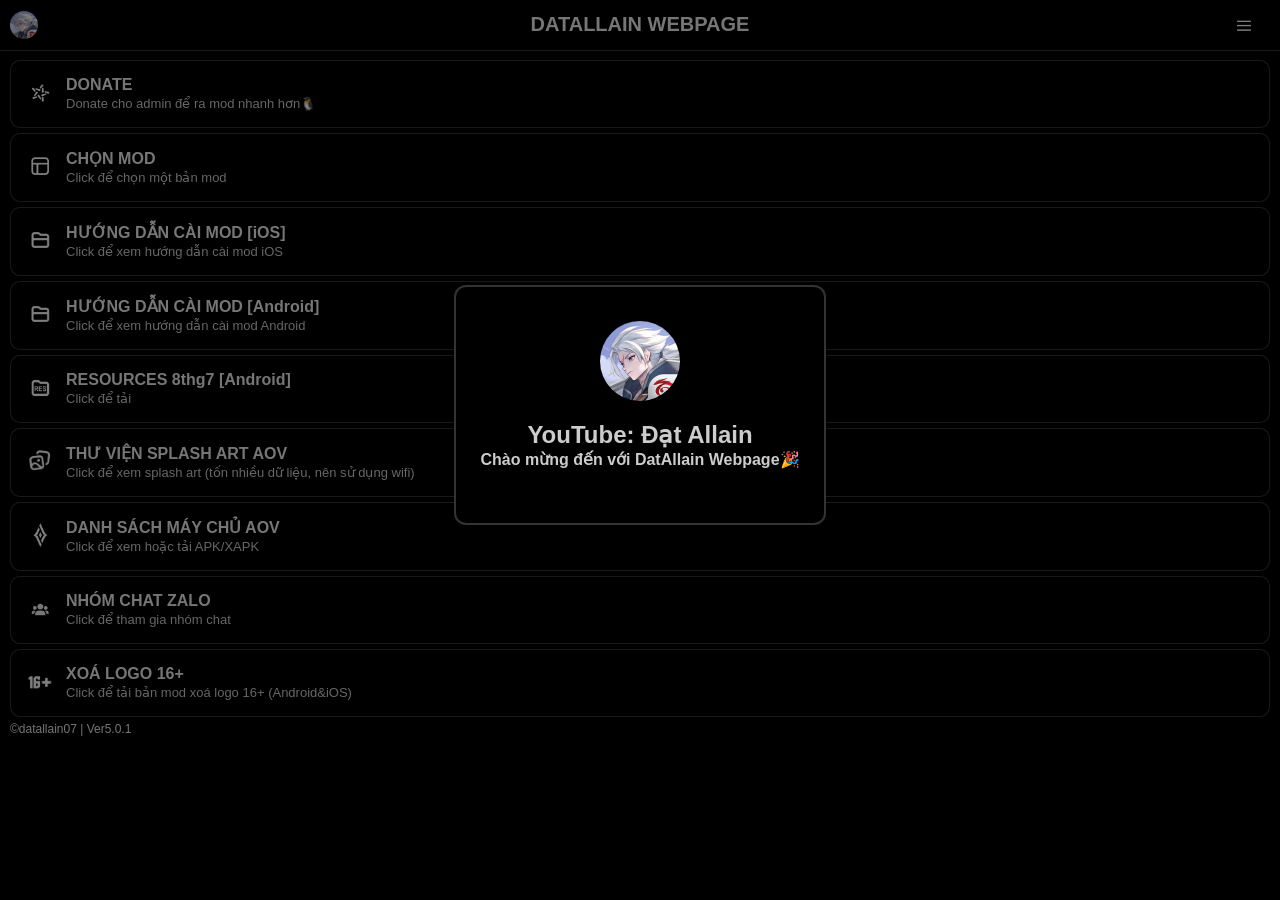
==== index.html @ 5468c98f "update" ====
<!DOCTYPE html>
<html lang="vi">
 <head>
  <meta charset="utf-8"/>
  <meta name="viewport" content="width=device-width, initial-scale=0.9"/>
  <title>Web mod skin Đạt Allain</title>
  <link href="styles.css" rel="stylesheet"/>
  <link href="darkmode.css" rel="stylesheet"/>
  <link href="splashArt.css" rel="stylesheet"/>
  <link href="skinlist.css" rel="stylesheet"/>
  <link href="xapk.css" rel="stylesheet"/>
  <link href="settingsanimation.css" rel="stylesheet"/>
  <link href="components.css" rel="stylesheet"/>
  <link href="img/datallain.png" rel="icon" type="image/png"/>
 </head>
 <body>
  <header>
   <div class="app-header">
    <a href="https://youtube.com/@datallain07"> <img class="icon-img small" src="img/datallain.png"/></a>
    <h1>
     DATALLAIN WEBPAGE
    </h1>
    <img class="icon-img small" id="menu-button" src="icons/menu.png"/>
   </div>
  </header>
  <div class="overlay" id="overlay">
  </div>
  <div class="side-menu" id="side-menu">
   <div class="side-menu-content">
    <h2>TÀI KHOẢN</h2>
    <div class="menusettings-item">
 <div class="text">
  <div id="account-wrapper" class="account-line">
 <img src="img/default.png" class="avatar">
 <div>
  <div id="accountStatus">Hiện chưa đăng nhập</div>
  <div id="memberStatus" class="fade account-note">Chưa có tài khoản? Liên hệ admin để đăng kí</div>
 </div>
</div>

<button id="loginBtn" class="change-music-btn">Đăng nhập</button>
<button id="logoutBtn" class="change-music-btn" style="display:none;">Đăng xuất</button>
 </div>
</div><br>
    <h2>
     CÀI ĐẶT TRANG WEB
    </h2>
    <div class="menusettings-item">
     <div class="text">
      <strong>
       CHUNG
      </strong>
      <br/>
      <div class="toggle-wrap">
       <label class="switch">
        <input id="toggle-animation" type="checkbox"/>
        <span class="slider">
        </span>
       </label>
       <span class="toggle-label">
        Animation
       </span>
      </div>
      <br/>
      <div class="toggle-wrap">
       <label class="switch">
        <input id="darkModeToggle" type="checkbox"/>
        <span class="slider">
        </span>
       </label>
       <span class="toggle-label">
        Dark Mode
       </span>
      </div>
      <br/>
     <div class="toggle-wrap">
       <label class="switch">
        <input checked="" id="toggle-music" type="checkbox"/>
        <span class="slider">
        </span>
       </label>
       <span class="toggle-label">
        Nhạc nền
       </span>
       <br/>
       <button class="change-music-btn" id="changeMusicBtn">
        Đổi nhạc nền
       </button>
      </div>
     </div>
    </div>
    <div class="menusettings-item">
     <div class="text">
      <strong>HIỆU ỨNG RGB</strong>
      <div class="toggle-wrap">
       <input id="rgbGlowRange" type="range" min="0" max="2" step="1" value="2" />
       <div class="range-labels">
        <span>Tắt</span>
        <span>Chỉ viền</span>
        <span>Max</span>
       </div><br>
       <div class="range-tip">Bật DarkMode để có trải nghiệm tốt hơn</div>
      </div>
     </div>
    </div>
     <div class="menusettings-item">
     <div class="text">
      <strong>
       CHỌN MOD
      </strong>
      <br/>
      <div class="toggle-wrap">
       <label class="switch">
        <input id="reduceQualityToggle" type="checkbox"/>
        <span class="slider">
        </span>
       </label>
       <span class="toggle-label">
        Giảm chất lượng hình ảnh
       </span>
      </div>
      <br/>
      <div class="toggle-wrap">
       <label class="switch">
        <input checked="" id="toggle-video-preview" type="checkbox"/>
        <span class="slider">
        </span>
       </label>
       <span class="toggle-label">
        Splash Animate
       </span>
      </div>
     </div>
    </div>
    <div class="menusettings-item">
     <div class="text">
      <strong>
       THƯ VIỆN SPLASH ART
      </strong>
      <br/>
      <div class="toggle-wrap">
       <label class="switch">
        <input id="toggle-show-id" type="checkbox"/>
        <span class="slider">
        </span>
       </label>
       <span class="toggle-label">
        Thông tin tướng/skin
       </span>
      </div>
      <br/>
      <div class="toggle-wrap">
       <label class="switch">
        <input id="toggle-show-label" type="checkbox"/>
        <span class="slider">
        </span>
       </label>
       <span class="toggle-label">
        Label Skin
       </span>
      </div>
     </div>
    </div>
    <br/>
    <h2>
     KHÁC
    </h2>
    <div class="menusettings-item">
     <div class="text">
      <strong>
       THEO DÕI ĐẠT ALLAIN
      </strong>
      <br/>
      <div class="menu-item">
       <img class="icon-img" src="icons/ytb.png"/>
       <div class="text">
        <a href="https://youtube.com/@datallain07" target="_blank">
         <strong>
          YOUTUBE
         </strong>
        </a>
       </div>
      </div>
      <div class="menu-item">
       <img class="icon-img" src="icons/tik.png"/>
       <div class="text">
        <a href="
        https://www.tiktok.com/@datallain07?_r=1&_t=ZS-96uMaezM1jA" target="_blank">
         <strong>
          TIKTOK
         </strong>
        </a>
       </div>
      </div>
     </div>
    </div>
    <br><br><br><br><br><br>
   </div>
  </div>
  <main class="menu">
   <div id="menu-items"></div>
   <div class="donate-overlay" id="donate-popup">
    <div class="donate-content">
     <div class="donate-img-wrapper">
      <img class="donate-qr" src="icons/qr.png"/>
      <p class="donate-message">
       MBBank - 0326 233 625 - Đặng Tiến Đạt
      </p>
     </div>
    </div>
   </div>
   <div class="popup-overlay" id="welcome-popup">
    <div class="popup-content">
     <img class="popup-icon" src="img/datallain.png"/>
     <h1 class="popup-title">
      YouTube: Đạt Allain
     </h1>
     <p class="popup-message">
      <b>
       Chào mừng đến với DatAllain Webpage🎉
      </b>
     </p>
     <button id="close-popup">
     </button>
    </div>
   </div>
   <div class="music-popup" id="musicPopup">
    <div class="music-popup-content">
     <h3>
      Chọn nhạc nền
     </h3>
     <ul id="musicList">
     </ul>
    </div>
   </div>
   <div class="toast" id="toast">
    <div class="toast-text">
     <strong>
      Thông báo trang web
     </strong>
     <br/>
     <span id="toast-message">
     </span>
    </div>
   </div>
   <div class="dl-popup" id="dlPopupX">
    <div class="dl-box">
     <div class="preview-area">
      <img class="preview-bg" id="dlBgX" alt="">
      <div class="preview-info">
       <img class="preview-mini" id="dlMiniX" alt="">
       <div class="preview-texts">
        <div class="dl-label" id="dlLabelX"></div>
        <div class="preview-champion" id="dlChampX"></div>
        <div class="preview-title" id="dlNameX"></div>
        <div class="preview-desc" id="dlDescX"></div>
       </div>
      </div>
     </div>
     <div class="dl-popup-title-x" id="dlTitleX">
      Bạn muốn tải xuống mod cho?
     </div>
     <div class="dl-buttons">
      <a class="dl-btn" id="dlAndroidX">
       Android
      </a>
      <a class="dl-btn" id="dlIOSX">
       iOS
      </a>
     </div>
    </div>
   </div>
   <div id="loginModal" class="login-modal">
  <div class="login-box">
    <h2>Đăng nhập tài khoản thành viên</h2>
    <input type="text" id="usernameInput" placeholder="Tên Đăng Nhập"/>
    <div class="password-wrapper">
 <input type="password" id="passwordInput" placeholder="Mật khẩu" />
 <span id="togglePassword" class="eye">&#128065;</span>
</div>

    <button id="submitLogin" class="change-music-btn">
      Đăng Nhập
    </button>

    <div class="login-note">
      Nếu quên mật khẩu, vui lòng liên hệ admin để đặt lại
    </div>
  </div>
</div>
   <div class="credit">©datallain07 | Ver5.0.1</div>
   <br/>
   <script defer src="menudata.js"></script>
   <script defer src="darkmode.js"></script>
   <script defer src="accounts.js"></script>
   <script defer src="login.js"></script>
   <script defer src="skinmod.js"></script>
   <script defer src="xapk.js"></script>
   <script defer src="heroskinshop.js"></script>
   <script defer src="skinname.js"></script>
   <script defer src="herolist.js"></script>
   <script defer src="script.js"></script>
   <script defer src="splashArt.js"></script>
   <script defer src="skinlist.js"></script>
   <script defer src="lowquality.js"></script>
   <script defer src="settingsanimation.js"></script>
   <script defer src="checkversion.js"></script>
   <script defer src="checkskin.js"></script>
   <script defer src="sound.js"></script>
   <script defer src="welcome.js"></script>
   <script defer src="rgb.js"></script>
   <script defer src="donate.js"></script>
  </main>
 </body>
</html>
---- styles.css ----
* {-webkit-tap-highlight-color: transparent;outline: none;}
body {
  margin: 0;
  font-family: 'Arial', sans-serif;
  background: #f9f9f9;
  color: #000;
}
header {
  position: fixed;
  top: 0;
  width: 100%;
  z-index: 1002;
  background: #f2f2f2;
}
.app-header {
  display: flex;
  justify-content: space-between;
  align-items: center;
  background: #ffffff;
  padding: 0px 10px;
  font-weight: bold;
  font-size: 10px;
  border-bottom: 1px solid #ccc;
}
.icon-img {
  width: 28px;
  height: 28px;
  margin-right: 12px;
  margin-top: 3px;
  border-radius: 50px;
}
.icon-img2 {
  width: 40px;
  height: 40px;
  margin-right: 12px;
  border-radius: 5px;
  object-fit: cover;
}
.menu {
  padding: 60px 10px 10px 10px;
}
.menu-item {
  display: flex;
  background: white;
  border: 1px solid #ccc;
  border-radius: 10px;
  padding: 15px;
  margin-bottom: 5px;
  box-shadow: 0 1px 2px rgba(0,0,0,0.1);
}
.menu-item .text {
  flex: 1;
}

.menu-item .text strong {
  font-size: 16px;
  display: block;
  width: 100%;
}
.menu-item .text small {
  color: #666;
  font-size: 13px;
}
.menu-item .text small.small2 {
  color: #000;
  font-size: 13px;
}
.menu2 {
  display: grid;
  grid-template-columns: repeat(auto-fit, minmax(160px, 1fr));
  gap: 7px;
  padding: 60px 10px 10px 10px;
}
.menu2-item {
  display: flex;
  align-items: center;
  background: white;
  border: 0.1px solid black;
  border-radius: 7px;
  padding: 4px;
  margin-bottom: -2px;
  transition: border-color 0.3s ease;
}
.overlay {
  position: fixed;
  top: 0;
  left: 0;
  width: 100%;
  height: 100%;
  background: rgba(0,0,0,0.4);
  opacity: 0;
  visibility: hidden;
  transition: opacity 0.3s ease;
  z-index: 1000;
}
.overlay.show {
  opacity: 1;
  visibility: visible;
}
.side-menu {
  position: fixed;
  top: 45px;
  right: -300px;
  width: 300px;
  height: calc(100% - 0px);
  background: white;
  box-shadow: -2px 0 5px rgba(0,0,0,0.2);
  transition: right 0.3s ease;
  z-index: 1001;
  overflow-y: auto;
}
.side-menu.show {
  right: 0;
}
.side-menu-content {
  padding: 20px;
}
.side-menu-content h2 {
  margin-top: 0;
  font-size: 18px;
}
.side-menu-content ul {
  list-style: none;
  padding: 0;
}
.side-menu-content li {
  margin-bottom: 10px;
}
.popup-overlay {
  position: fixed;
  top: -30%; left: 0;
  width: 100vw; height: 150vh;
  background: rgba(0,0,0,0.5);
  display: flex;
  justify-content: center;
  align-items: center;
  opacity: 0;
  visibility: hidden;
  pointer-events: none;
  transition: opacity 0.4s ease;
  z-index: 9999;
}
.popup-overlay.show {
  opacity: 1;
  visibility: visible;
  pointer-events: auto;
}
.popup-content {
  background: white;
  padding: 34px 24px;
  border-radius: 16px;
  text-align: center;
  max-width: 90%;
  width: 320px;
  transform: scale(0.9);
  opacity: 0;
  transition: all 0.4s ease;
}
.popup-overlay.show .popup-content {
  transform: scale(1);
  opacity: 1;
}
.popup-icon {
  width: 80px;
  height: 80px;
  border-radius: 50%;
  object-fit: cover;
  box-shadow: 0 2px 8px rgba(0,0,0,0.15);
  margin-bottom: 16px;
}
.popup-title {
  margin: 0;
  font-size: 24px;
  font-weight: bold;
  color: #333;
}
.popup-message {
  margin: 0px;
  font-size: 16px;
  color: #444;
  line-height: 1.4;
}
#close-popup {
  background: #00000000;
  border: none;
}
.donate-overlay {
  position: fixed;
  top: 0;
  left: 0;
  width: 100%;
  height: 100%;
  background: rgba(0,0,0,0.5);
  display: none;
  align-items: center;
  justify-content: center;
  z-index: 999;
  opacity: 0;
  transition: opacity 0.3s ease;
}
.donate-overlay.show {
  display: flex;
  opacity: 1;
}
.donate-overlay.hide {
  opacity: 0;
  pointer-events: none;
}
.donate-content {
  background: white;
  border-radius: 15px;
  padding: 10px;
  max-width: 90%;
  width: 340px;
  text-align: center;
  animation: fadeIn 0.3s ease;
}
.donate-img-wrapper {
  position: relative;
  width: 100%;
  overflow: hidden;
  border-radius: 12px;
  box-shadow: 0 4px 12px rgba(0,0,0,0.2);
}
.donate-qr {
  width: 100%;
  display: block;
  border-radius: 12px;
}
.donate-message {
  position: absolute;
  bottom: -15px;
  left: 0;
  width: 100%;
  color: white;
  font-weight: bold;
  font-size: 15px;
  background: rgba(0, 0, 0, 0.5);
  padding: 4px 0;
}
@keyframes fadeIn {
  from { opacity: 0; transform: scale(0.95); }
  to { opacity: 1; transform: scale(1); }
}
.rgb-glow {
  border-radius: 10px;
  box-shadow: 0 0 0 1.5px var(--rgb-color), 0 0 12px var(--rgb-color);
  transition: box-shadow 0.3s ease;
}
.menu-item a {
  color: inherit;
  text-decoration: none;
  outline: none;
  box-shadow: none;
  user-select: none;
  -webkit-tap-highlight-color: transparent;
}
.menu-item a:active,
.menu-item a:focus,
.menu-item a:visited {
  color: inherit;
  text-decoration: none;
  outline: none;
  box-shadow: none;
}
.hero {
  background: url("img/datallain.png") center/cover no-repeat;
  position: fixed;
  top: 0;
  left: 0;
  width: 100%;
  height: 100vh;
  z-index: -1;
  transition: opacity 0.8s ease-in-out;
  filter: blur(5px);
  pointer-events: none;
}
.overlay {
  
  z-index: 2;
  padding: 60px 20px 10px;
  background: rgba(0, 0, 0, 0.4);
  min-height: 100vh;
  overflow-y: auto;
}
.credit {
  left: 5px;
  bottom: 1px;
  z-index: 100;
  font-size: 12px;
  color: #000000;
  text-align: left;
}
.setting-toggle {
  display: flex;
  align-items: center;
  gap: 10px;
  margin-top: 15px;
  font-size: 14px;
}
.switch {
  position: relative;
  display: inline-block;
  width: 42px;
  height: 24px;
}
.switch input {
  opacity: 0;
  width: 0;
  height: 0;
}
.slider {
  position: absolute;
  cursor: pointer;
  top: 0;
  left: 0;
  right: 0;
  bottom: 0;
  background-color: #ddd;
  transition: 0.3s;
  border-radius: 34px;
}
.slider::before {
  position: absolute;
  content: "";
  height: 18px;
  width: 18px;
  left: 3px;
  top: 3px;
  background-color: white;
  transition: 0.3s;
  border-radius: 50%;
}
input:checked + .slider {
  background-color: #4dc3ff;
}
input:checked + .slider::before {
  transform: translateX(18px);
}
.menusettings {
  padding: 60px 10px 10px 10px;
}
.menusettings-item {
  display: flex;
  background: white;
  border: 1px solid #ccc;
  border-radius: 10px;
  padding: 15px;
  margin-bottom: 5px;
  box-shadow: 0 1px 2px rgba(0,0,0,0.1);
}
.menusettings-item .text {
  flex: 1;
}
.menusettings-item .text strong {
  font-size: 16px;
  display: block;
  width: 100%;
}
.menusettings-item .text small {
  color: #666;
  font-size: 13px;
}
.menu-item .text:not(:has(small)) {
  display: flex;
  align-items: center;
  min-height: 20px;
}
.dont-show-label {
  display: flex;
  align-items: center;
  margin-top: 10px;
}

.dont-show-checkbox {
  margin-right: 5px;
}

.change-music-btn {
  margin-top: 15px;
  padding: 7px 70px;
  width: 100%;
  background: #4c9fef;
  border: none;
  border-radius: 5px;
  color: white;
  cursor: pointer;
}
.change-music-btn:hover {
  background: #2d9fe5;
}

.music-popup {
  position: fixed;
  top: 0; left: 0;
  width: 100%; height: 100%;
  background: rgba(0, 0, 0, 0.6);
  opacity: 0;
  pointer-events: none;
  transition: opacity 0.3s ease;
  display: flex;
  justify-content: center;
  align-items: center;
  z-index: 9999999;
}

.music-popup.show {
  opacity: 1;
  pointer-events: auto;
}

.music-popup-content {
  background: white;
  padding: 20px;
  border-radius: 10px;
  width: 300px;
  transform: translateY(-20px);
  opacity: 0;
  transition: opacity 0.3s ease, transform 0.3s ease;
}

.music-popup.show .music-popup-content {
  opacity: 1;
  transform: translateY(0);
}

.music-popup-content h3 {
  margin-top: 0;
}
.music-popup-content ul {
  list-style: none;
  padding: 0;
}
.music-popup-content ul li {
  padding: 5px;
  cursor: pointer;
}
.music-popup-content ul li:hover {
  background: #f0f0f0;
}

.mod-notice-popup {
  position: fixed;
  inset: 0;
  background: rgba(0, 0, 0, 0.6);
  display: none;
  justify-content: center;
  align-items: center;
  opacity: 0;
  transition: opacity .3s ease;
  z-index: 999;
}

.mod-notice-popup.show {
  display: flex;
  opacity: 1;
}

.mod-notice-popup-content {
  background: white;
  padding: 25px;
  border-radius: 12px;
  text-align: center;
  min-width: 320px;
  max-width: 60%;
  box-shadow: 0 2px 10px rgba(0,0,0,0.2);
  pointer-events: auto;
}

#mod-notice-text {
  font-size: 18px;
  font-weight: bold;
  margin-bottom: 12px;
}

.countdown-text {
  font-size: 10px;
  color: rgba(0,0,0,0.5);
  margin-bottom: 6px;
}

.close-hint {
  font-size: 10px;
  color: rgba(0,0,0,0.5);
  
}
.mod-notice-popup-content label {
  font-size: 10px;
  color: rgba(0,0,0,0.8);
  margin-top: 10px;
}
.mod-notice-popup-content label input {
  transform: scale(1.1);
}
.mod-card .label {
  display: none;
}
.mod-card.expand .label {
  display: inline-block;
}
.toast {
  position: fixed;
  top: 90%;
  left: 49%;
  transform: translate(-50%, -50%) scale(0.9);
  background: rgba(40, 40, 40, 0.96);
  color: white;
  border-radius: 16px;
  padding: 14px 20px;
  display: flex;
  align-items: center;
  gap: 10px;
  box-shadow: 0 4px 15px rgba(0, 0, 0, 0.3);
  opacity: 0;
  transition: all 0.35s ease;
  pointer-events: none;
  z-index: 99999;
}
.toast.show {
  opacity: 1;
  transform: translate(-50%, -50%) scale(1);
}
.toast-text {
  font-size: 15px;
  line-height: 1.3;
}

.dl-popup-title-x {
  text-align: center;       
  font-weight: bold;       
  margin: 10px 0;       
  font-size: 16px;         
  color: white;      
}

.dl-popup {
  position: fixed;
  inset: 0;
  background: rgba(0,0,0,.6);
  display: flex;
  justify-content: center;
  align-items: center;
  opacity: 0;
  pointer-events: none;
  transition: .25s;
  z-index: 999;
}
.dl-popup.show {
  opacity: 1;
  pointer-events: auto;
}

.dl-box {
  width: 85%;
  max-width: 420px;
  background: rgba(255,255,255,0.06);
  border-radius: 12px;
  overflow: hidden;
  backdrop-filter: blur(6px);
  padding-bottom: 15px;
}

.preview-area {
  position: relative;
  width: 100%;
}

.preview-video {
  position: absolute;
  top: 0;
  left: 0;
  width: 100%;
  height: 100%;
  object-fit: cover;

  opacity: 0;
  transition: opacity 0.8s ease;

  pointer-events: none;
  z-index: 1;
}

.preview-bg {
  width: 100%;
  display: block;
  z-index: 0;
}

.preview-info {
  position: absolute;
  bottom: 0;
  left: 0;
  width: 100%;
  padding: 75px 10px 10px;
  background: linear-gradient(to top, rgba(0, 0, 0, 1), transparent);
  display: flex;
  align-items: center;
  gap: 5px;
  box-sizing: border-box;
  z-index: 2;
}

.preview-mini {
  width: 40px;
  height: 40px;
  border-radius: 5px;
  border: 2px solid;
  flex-shrink: 0;
  box-sizing: border-box;
}

.preview-texts {
  display: flex;
  flex-direction: column;
  color: inherit;
}
.preview-champion {
  font-size: 11px;
  text-transform: uppercase;
  letter-spacing: 0.5px;
  margin-bottom: -2px;
}
.preview-title {
  font-weight: 700;
  font-size: 16px;
  text-transform: uppercase;
  background-clip: text;
  -webkit-background-clip: text;
  -webkit-text-fill-color: transparent;
}
.preview-desc {
  font-size: 10px;
  color: #fff;
  margin-top: -2px;
  overflow-wrap: break-word;
}

.dl-buttons {
  margin-top: 15px;
  display: flex;
  justify-content: space-evenly;
}
.dl-btn {
  padding: 10px 18px;
  background: white;
  color: black;
  border-radius: 8px;
  font-weight: bold;
}
#dlAndroidX, #dlIOSX {
  text-decoration: none;
}

.dl-label {
  position: fixed;
  top: 10px;
  left: 10px;
  background: #00ffd0;
  color: black;
  font-size: 12px;
  padding: 2px 8px;
  border-radius: 5px;
  font-weight: bold;
}

.menusettings-item .toggle-wrap {
    width: 100%;
    margin-top: 8px;
}

.menusettings-item .toggle-wrap input[type="range"] {
    width: 100%;
    box-sizing: border-box;
}

.range-labels {
    display: flex;
    margin-top: 4px;
    font-size: 0.9em;
    color: #000;
}

.range-labels span {
    flex: 1;
}

.range-labels span:first-child {
    text-align: left;
}

.range-labels span:nth-child(2) {
    text-align: center;
}

.range-labels span:last-child {
    text-align: right;
}

.range-tip {
    font-size: 0.70em;
    color: #999;
}

.account-note {
  font-size: 12px;
  opacity: 0.7;
  margin-top: 6px;
}

:root {
  --bg-color: #fff;
  --text-color: #000;
}

.login-modal {
  position: fixed;
  top: 0; left: 0;
  width: 100%; height: 100%;
  background: rgba(0,0,0,0.6);

  display: flex;
  align-items: center;
  justify-content: center;

  opacity: 0;
  pointer-events: none;
  transition: opacity 0.25s ease;
  z-index: 999999;
}
.login-modal.show {
  opacity: 1;
  pointer-events: auto;
}

.login-box {
  background: var(--bg-color);
  padding: 20px;
  border-radius: 12px;
  width: 300px;
  text-align: center;

  transform: scale(0.9);
  transition: transform 0.25s ease;
}
.login-modal.show .login-box {
  transform: scale(1);
}

.login-box h2 {
  margin-bottom: 15px;
  font-size: 18px;
  color: var(--text-color);
}

.login-box input {
  width: 95%;
  padding: 8px 0px 8px 4px;
  margin: 6px 0 12px;
  border-radius: 6px;
  border: 1px solid #999;
  background: transparent;
  color: var(--text-color);
}

.login-box button {
  width: 100%;
  padding: 8px;
  border-radius: 6px;
  border: none;
  background-color: #555;
  color: #fff;
  cursor: pointer;
  transition: background-color 0.25s ease;
}

.login-box button:hover {
  background-color: #777;
}

.login-note {
  font-size: 12px;
  opacity: 0.7;
  margin-top: 6px;
  text-align: center;
  color: #999;
}

#account-wrapper {
  display: flex;
  align-items: center;
  gap: 10px;
  margin-top: 10px;
}

.avatar {
  width: 40px;
  height: 40px;
  border-radius: 50%;
  object-fit: cover;
  cursor: pointer;
  transition: transform 0.2s ease;
  transform: translateY(-3px);
}
.avatar:hover {
  transform: scale(1.1);
}


.fade {
  opacity: 0;
  transition: opacity 0.3s ease;
}
.fade.show {
  opacity: 1;
}


.vip {
  color: gold;
  font-weight: bold;
}


.member-vip {
  color: gold;
  font-weight: bold;
}


.account-note {
  font-size: 12px;
  opacity: 0.7;
  margin-top: 4px;
  color: #999;
}


#loginBtn, #logoutBtn {
  margin-top: 6px;
  padding: 6px 12px;
  border-radius: 6px;
  border: none;
  color: #fff;
  cursor: pointer;
  transition: background-color 0.25s ease;
}

#loginBtn {
  background-color: #1e90ff;
}
#loginBtn:hover {
  background-color: #63b3ff;
}

#logoutBtn {
  background-color: #e53e3e;
}
#logoutBtn:hover {
  background-color: #f56565;
}


#submitLogin {
  width: 100%;
  padding: 8px;
  border-radius: 6px;
  border: none;
  background-color: #1e90ff;
  color: #fff;
  cursor: pointer;
  transition: background-color 0.25s ease;
}

#submitLogin:hover {
  background-color: #63b3ff;
}

.avatar:hover {
  
  transform: translateY(-3px) scale(1.0);
}

.password-wrapper {
  position: relative;
  width: 100%;
}


.password-wrapper .eye {
  position: absolute;
  right: 8px;
  top: 50%;
  transform: translateY(-50%);
  cursor: pointer;
  font-size: 18px;
  color: #ccc;
  user-select: none;
}

.password-wrapper .eye:hover {
  color: #fff;
}
---- darkmode.css ----
body.dark-mode,
body.dark-mode .app-header,
body.dark-mode header,
body.dark-mode .menu-item,
body.dark-mode .menu2-item,
body.dark-mode .menu3-item,
body.dark-mode .notify-item,
body.dark-mode .popup-content,
body.dark-mode .side-menu,
body.dark-mode .donate-content,
body.dark-mode .credit,
body.dark-mode .menu {
  background-color: #000 !important;
  color: #eee !important;
  border-color: rgba(255,255,255,0.2) !important;
}
body.dark-mode .label-top-right,
body.dark-mode .popup-title,
body.dark-mode .popup-message,
body.dark-mode .donate-message,
body.dark-mode .menu-item .text small {
  color: #ccc !important;
}
body.dark-mode .menu-item .text small.small2 {
  color: #fff !important;
}
body.dark-mode img[src*="icons/"]:not([src$="daticon.png"]) {
  filter: invert(1) hue-rotate(180deg);
}
body.dark-mode .dat2-item {
  background-color: #111 !important;
  border-color: rgba(255, 255, 255, 0.1) !important;
}
body.dark-mode .dat2-item .text strong {
  color: #fff !important;
}
body.dark-mode .dat2-item .text small {
  color: #aaa !important;
}
body.dark-mode .splash-container img {
  border-color: rgba(255, 255, 255, 0.2) !important;
}
body.dark-mode .splash-container {
  background-color: transparent; 
}
body.dark-mode #search {
  background: #222 !important;
  color: #eee !important;
  border: 1px solid rgba(255, 255, 255, 0.1);
}
body.dark-mode .dat2 {
  background-color: transparent;
}
body.dark-mode .dat2-item {
  background: #111 !important;
  border-color: rgba(255, 255, 255, 0.1) !important;
}
body.dark-mode .dat2-item .text strong {
  color: #fff !important;
}
body.dark-mode .dat2-item .text small {
  color: #aaa !important;
}
body.dark-mode .dat2-item img.thumb {
  border-color: rgba(255,255,255,0.2) !important;
  background-color: #222;
}
body.dark-mode .menusettings-item {
  background: #111 !important;
  border-color: rgba(255, 255, 255, 0.1) !important;
}
body.dark-mode #search::placeholder {
  color: rgba(255, 255, 255, 0.4) !important;
}
body.dark-mode .range-labels {
  color: #fff !important;
}
body.dark-mode {
  --bg-color: #111;
  --text-color: #fff;
}
body.dark-mode .music-popup-content {
  background: #111;
  color: #eee;
  border: 1px solid rgba(255,255,255,0.1);
}

body.dark-mode .music-popup-content ul li {
  color: #ccc;
}

body.dark-mode .music-popup-content ul li:hover {
  background: #222;
  color: #fff;
}
---- splashArt.css ----
#search {
  background: #dddddd;
  display: block;
  margin: 10px 0 0 10px;
  padding: 10px;
  width: 100%;
  max-width: 94%;
  font-size: 16px;
  border: 1px solid #ccc;
  border-radius: 10px;
  box-sizing: border-box;
}
#search::placeholder {
  color: rgba(0, 0, 0, 0.4);
}
.dat2 {
  display: grid;
  grid-template-columns: repeat(auto-fit, minmax(240px, 1fr));
  gap: 10px;
  padding: 10px;
}

.dat2-item {
  background: white;
  border: 1px solid #ccc;
  border-radius: 10px;
  padding: 8px;
  box-shadow: 0 1px 2px rgba(0,0,0,0.1);
  transition: border-color 0.3s ease, grid-column 0.3s ease;
  cursor: pointer;
  overflow: hidden;
  display: flex;
  flex-direction: column;
}
.dat2-item.active {
  grid-column: 1 / -1;
}

.dat2-header {
  display: flex;
  align-items: center;
}

.dat2-item img.thumb {
  width: 50px;
  height: 50px;
  object-fit: cover;
  border-radius: 6px;
  margin-right: 10px;
  border: 1px solid #ccc;
}

.dat2-item .text {
  display: flex;
  flex-direction: column;
}

.dat2-item .text strong {
  font-size: 16px;
  color: #000;
}

.dat2-item .text small {
  color: #666;
  font-size: 13px;
}

.splash-container {
  max-height: 0;
  overflow: hidden;
  transition: max-height 0.5s ease, padding 0.3s ease;
  padding: 0 0;
  display: flex;
  flex-wrap: wrap;
  justify-content: flex-start;
}
.dat2-item.active .splash-container {
  max-height: 9999px;
  padding: 1px 0;
}
.splash-container img {
  max-width: 99%;
  width: 110px;
  border-radius: 6px;
  border: 1px solid #ccc;
}
.hidden {
  display: none;
}
#splash-container {
  overflow: hidden;
  height: 0;
  transition: height 0.3s ease;
}
---- skinlist.css ----
#skin-list {
  display: flex;
  flex-wrap: wrap;
  gap: 4px;
  justify-content: center;
  overflow: hidden;
  transition: height 0.4s ease;
  height: 0;
}
#skin-list.expanded {
  margin-top: 10px;
}
.mod-card {
  flex: 1 1 300px;
  max-width: 100%;
  position: relative;
  background: rgba(255, 255, 255, 0.04);
  border-radius: 10px;
  overflow: hidden;
  height: 60px;
  border: 2px solid;
  cursor: pointer;
  transition: height 0.4s ease;
}
.mod-card img.bg {
  width: 100%;
  display: block;
}
.mod-info {
  position: absolute;
  bottom: 0;
  left: 0;
  width: 100%;
  padding: 75px 10px 10px;
  background: linear-gradient(to top, rgba(0, 0, 0, 1), transparent);
  display: flex;
  align-items: center;
  gap: 5px;
  box-sizing: border-box;
}
.mod-mini {
  width: 40px;
  height: 40px;
  border-radius: 5px;
  flex-shrink: 0;
  border: 2px solid;
  box-sizing: border-box;
}
.mod-texts {
  display: flex;
  flex-direction: column;
  justify-content: center;
  color: inherit;
}
.mod-title {
  font-weight: 700;
  font-size: 16px;
  text-transform: uppercase;
  margin: 0;
  background-clip: text;
  -webkit-background-clip: text;
  -webkit-text-fill-color: transparent;
}
.mod-desc {
  font-size: 10px;
  color: #fff;
  margin-top: -2px;
  word-wrap: break-word;
  overflow-wrap: break-word;
}
.mod-champion-note {
  font-size: 11px;
  text-transform: uppercase;
  letter-spacing: 0.5px;
  margin-bottom: -2px;
}
.label {
  position: absolute;
  inset: 10px auto auto 10px;
  background: #00ffd0;
  color: #000;
  font-size: 12px;
  font-weight: bold;
  line-height: 1.2;
  padding: 2px 8px;
  border-radius: 5px;
  transform: translateZ(0);
  will-change: transform;
  z-index: 5;
  user-select: none;
  pointer-events: none;
}
.download-container {
  position: absolute;
  bottom: 16px;
  right: 7px;
  z-index: 50;
}
.download-btn-main {
  color: #000 !important;
  padding: 5px 15px;
  border-radius: 20px;
  font-weight: bold;
  text-align: center;
  cursor: pointer;
  transition: all 1s ease;
  white-space: nowrap;
  display: inline-block;
  opacity: 1;
}
---- xapk.css ----
.menu3-list {
  display: flex;
  flex-wrap: wrap;
  gap: 10px;
  max-height: 0;
  overflow: hidden;
  opacity: 0;
  transition: max-height 0.3s ease, opacity 0.3s ease;
  pointer-events: none;
}

.menu3-list.show {
  margin-top: 10px;
  max-height: 1000px;
  opacity: 1;
  pointer-events: auto;
}
.menu3-item {
  flex: 1 1 calc(50% - 10px);
  box-sizing: border-box;
  min-width: 250px;
  max-width: 100%;
  display: flex;
  background: white;
  border: 1px solid #ccc;
  border-radius: 10px;
  padding: 15px;
  box-shadow: 0 1px 2px rgba(0,0,0,0.1);
  position: relative;
}
.menu3-item .text strong {
  font-size: 16px;
}
.menu3-item .text small {
  color: #666;
  font-size: 13px;
}
.menu3-item .label-top-right {
  position: absolute;
  top: 3px;
  right: 3px;
  background: rgba(0, 0, 0, 0.05);
  padding: 2px 6px;
  border-radius: 5px;
  font-size: 12px;
  color: #333;
  pointer-events: none;
}
---- settingsanimation.css ----
.no-animation *, .no-animation *::before, .no-animation *::after {
  transition: none !important;
  animation: none !important;
  scroll-behavior: auto !important;
}
.no-animation .rgb-glow {
  border: 1.5px solid #000 !important; 
  border-color: #000000 !important;
  box-shadow: none !important;
}
.no-animation {
  --rgb-color: #00000;
}
---- components.css ----
/* =========================================================================
   components.css — gom các style trước đây bị nhét bằng JS
   -------------------------------------------------------------------------
   • donate.js & welcome.js trước đây tạo thẻ <style> lúc chạy -> chuyển vào đây.
   • splash.js trước đây set hàng chục element.style.x lặp lại cho mỗi ảnh
     -> thay bằng class, JS gọn hơn và trình duyệt xử lý nhanh hơn.
   ========================================================================= */

/* --- từ donate.js / welcome.js --- */
#donate-popup .donate-content,
#welcome-popup .popup-content {
  border: 2px solid rgba(255, 255, 255, 0.2);
  border-radius: 12px;
}

/* --- Thư viện splash art (thay cho inline style trong splash.js) --- */
.splash-wrapper {
  position: relative;
  margin-top: 8px;
}
/* Phải ghi rõ ".splash-container img.xxx" để THẮNG luật ".splash-container img
   { width:110px }" trong splash.css (luật đó ưu tiên cao hơn class đơn, chính
   là nguyên nhân trước đây ảnh bị ép nhỏ 110px và cắt cụt thành 2 cột). */
.splash-container img.splash-big {
  width: 100%;
  border-radius: 12px;
  display: block;
}
.splash-id {
  position: absolute;
  top: 8px;
  left: 8px;
  color: #fff;
  padding: 2px 6px;
  font-size: 12px;
  border-radius: 4px;
  background: rgba(0, 0, 0, 0.6);
  pointer-events: none;
}
.splash-container img.splash-label {
  position: absolute;
  top: 8px;
  right: 8px;
  width: 48px;
  height: auto;
  object-fit: contain;
  pointer-events: auto;
  background: transparent;
  border: none;
  box-shadow: none;
  outline: none;
  image-rendering: auto;
  clip-path: inset(1px);
  transform: scale(1.01);
  transform-origin: center;
}
.splash-container img.splash-head {
  position: absolute;
  bottom: 8px;
  left: 5px;
  width: 48px;
  height: 48px;
  border-radius: 8px;
  object-fit: cover;
  pointer-events: auto;
  background: transparent;
  padding: 0;
  /* màu viền (border) vẫn set động theo màu trung bình ảnh trong splash.js */
}
.splash-loading { color: gray; }
.splash-error { color: red; }
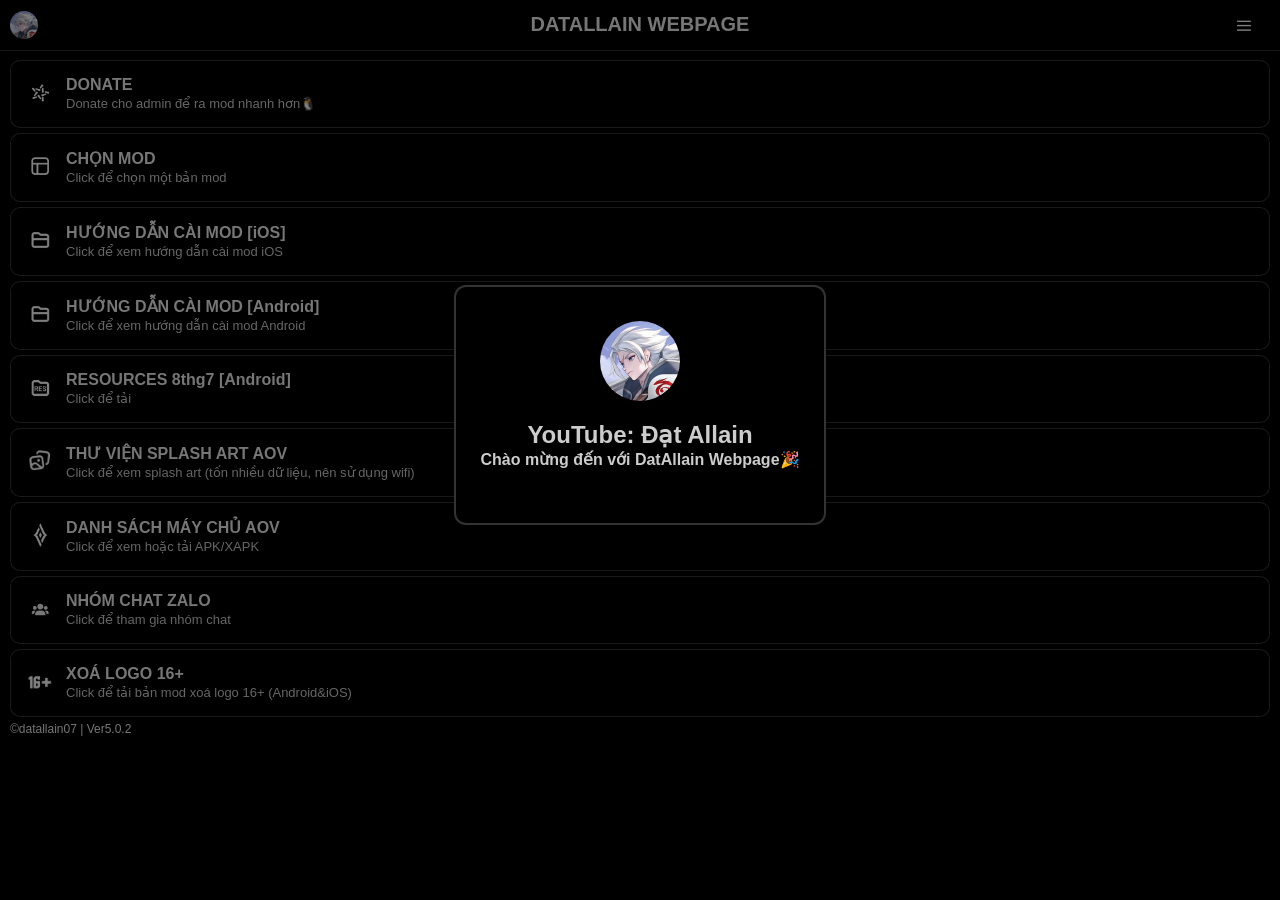
==== commit a8fcddd7: "update index.html" ====
--- a/index.html
+++ b/index.html
@@ -288,7 +288,7 @@
     </div>
   </div>
 </div>
-   <div class="credit">©datallain07 | Ver5.0.1</div>
+   <div class="credit">©datallain07 | Ver5.0.2</div>
    <br/>
    <script defer src="menudata.js"></script>
    <script defer src="darkmode.js"></script>
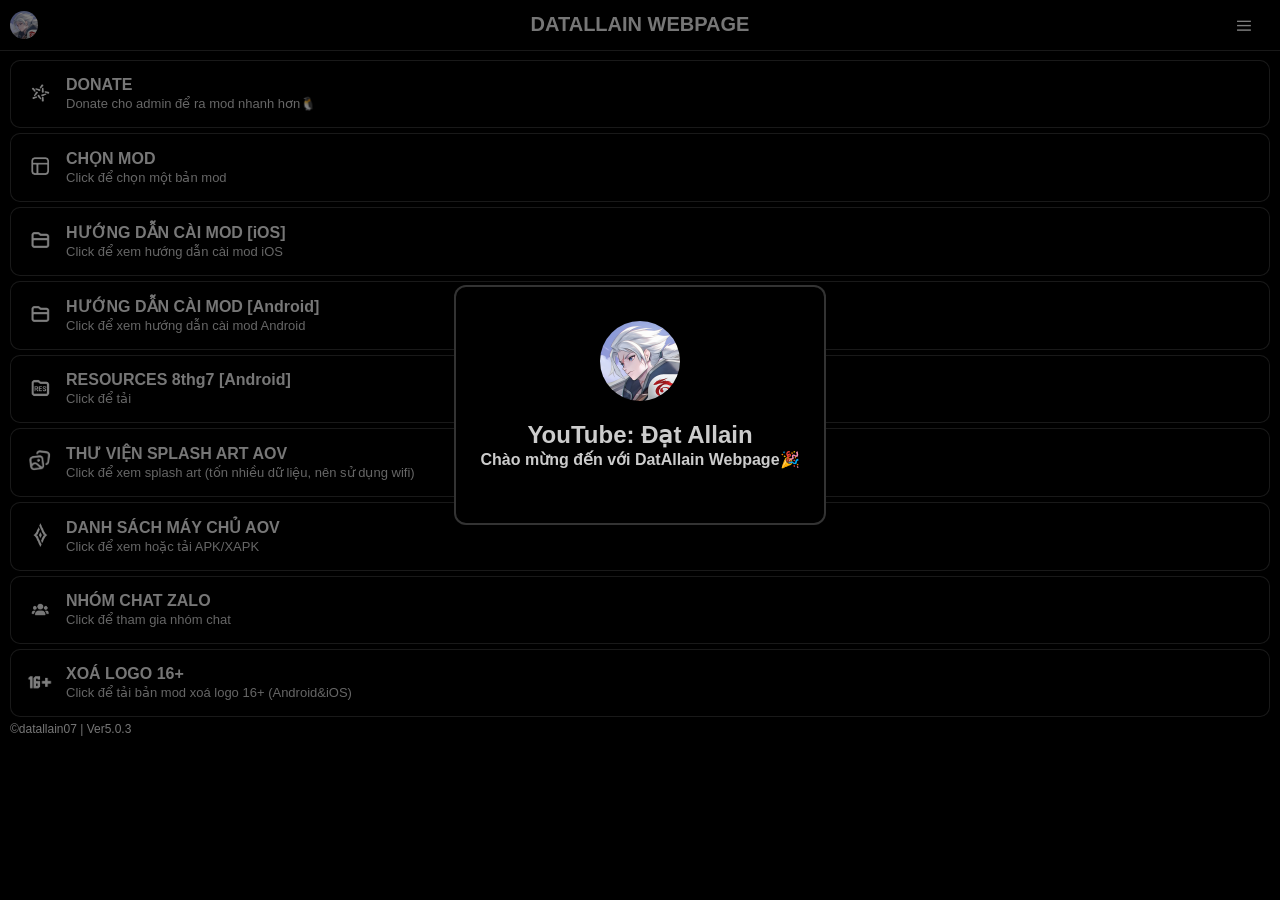
==== commit f3272add: "update" ====
--- a/index.html
+++ b/index.html
@@ -288,7 +288,7 @@
     </div>
   </div>
 </div>
-   <div class="credit">©datallain07 | Ver5.0.2</div>
+   <div class="credit">©datallain07 | Ver5.0.3</div>
    <br/>
    <script defer src="menudata.js"></script>
    <script defer src="darkmode.js"></script>
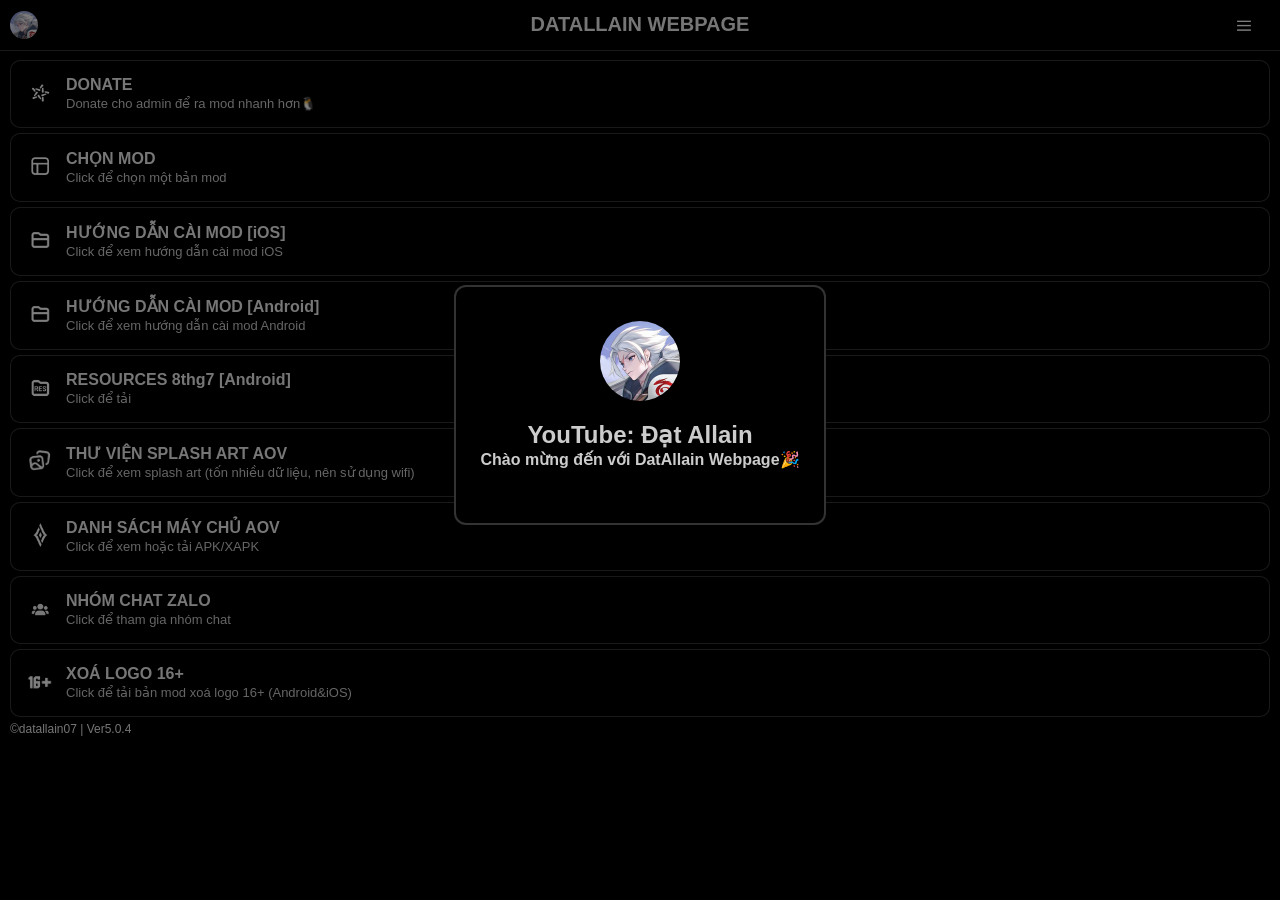
==== commit 6221dc9a: "update index.html" ====
--- a/index.html
+++ b/index.html
@@ -288,7 +288,7 @@
     </div>
   </div>
 </div>
-   <div class="credit">©datallain07 | Ver5.0.3</div>
+   <div class="credit">©datallain07 | Ver5.0.4</div>
    <br/>
    <script defer src="menudata.js"></script>
    <script defer src="darkmode.js"></script>
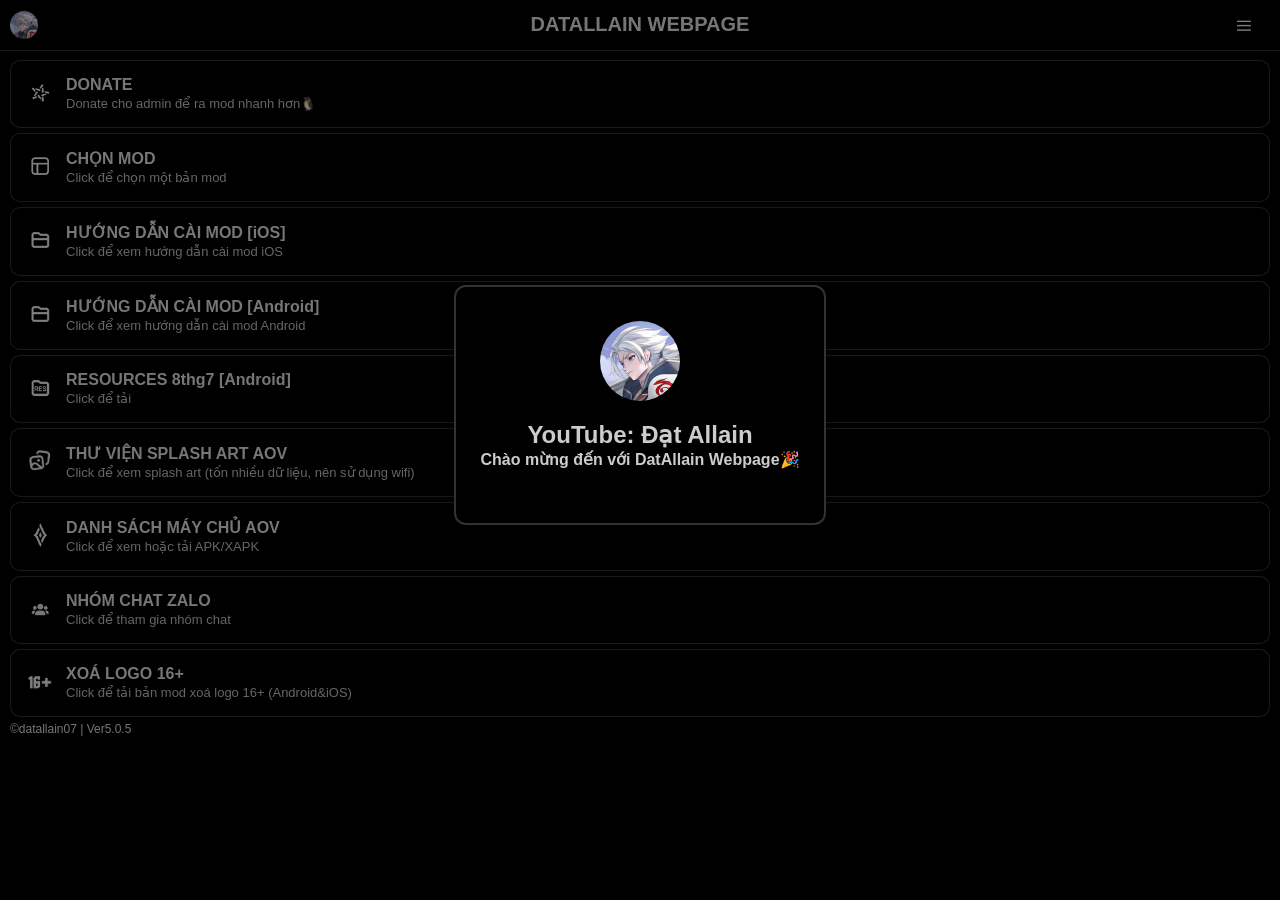
==== commit e7eb47dd: "update" ====
--- a/index.html
+++ b/index.html
@@ -288,7 +288,7 @@
     </div>
   </div>
 </div>
-   <div class="credit">©datallain07 | Ver5.0.4</div>
+   <div class="credit">©datallain07 | Ver5.0.5</div>
    <br/>
    <script defer src="menudata.js"></script>
    <script defer src="darkmode.js"></script>
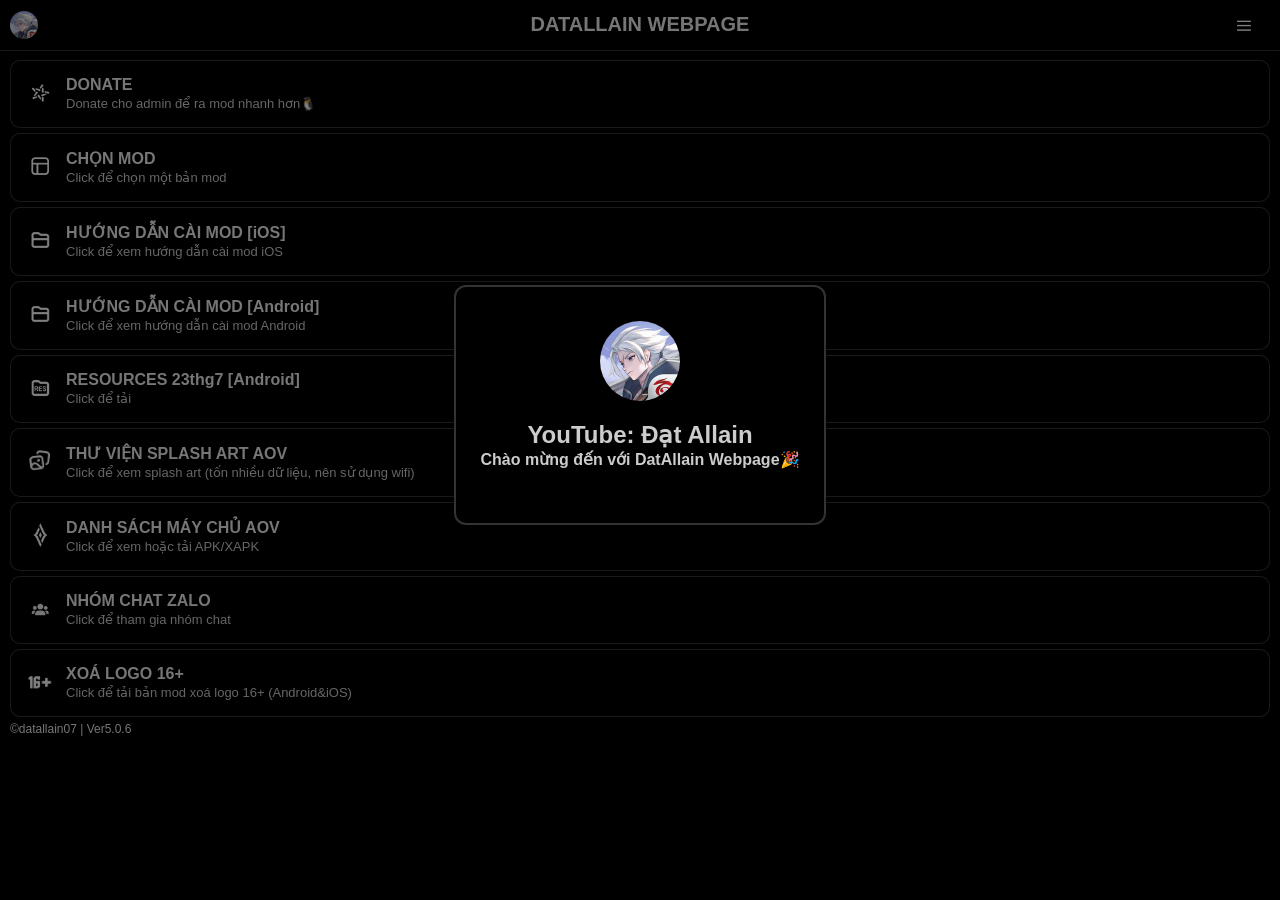
==== commit 61ca24c2: "update" ====
--- a/index.html
+++ b/index.html
@@ -288,7 +288,7 @@
     </div>
   </div>
 </div>
-   <div class="credit">©datallain07 | Ver5.0.5</div>
+   <div class="credit">©datallain07 | Ver5.0.6</div>
    <br/>
    <script defer src="menudata.js"></script>
    <script defer src="darkmode.js"></script>
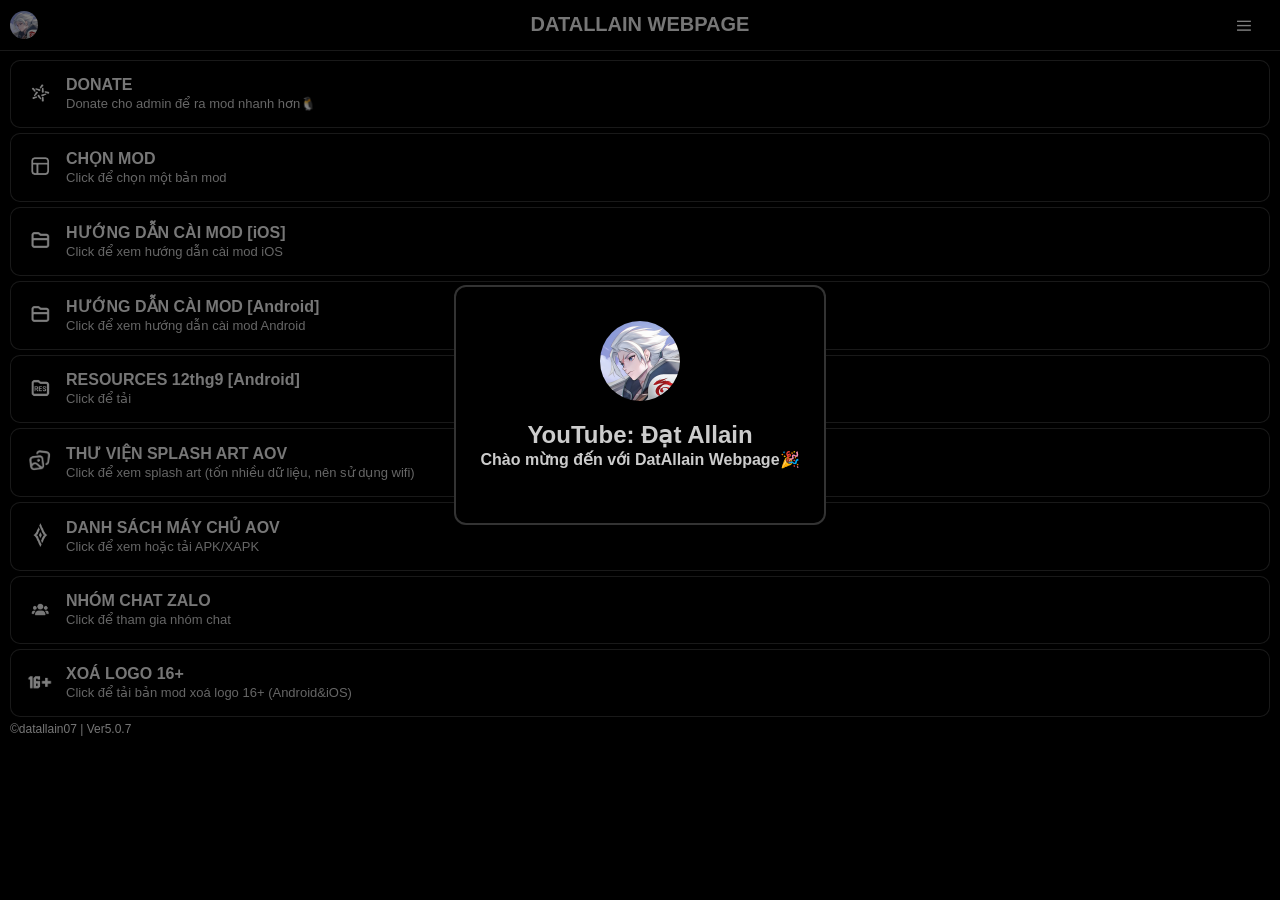
==== commit 20cd1b5d: "update" ====
--- a/index.html
+++ b/index.html
@@ -288,7 +288,7 @@
     </div>
   </div>
 </div>
-   <div class="credit">©datallain07 | Ver5.0.6</div>
+   <div class="credit">©datallain07 | Ver5.0.7</div>
    <br/>
    <script defer src="menudata.js"></script>
    <script defer src="darkmode.js"></script>
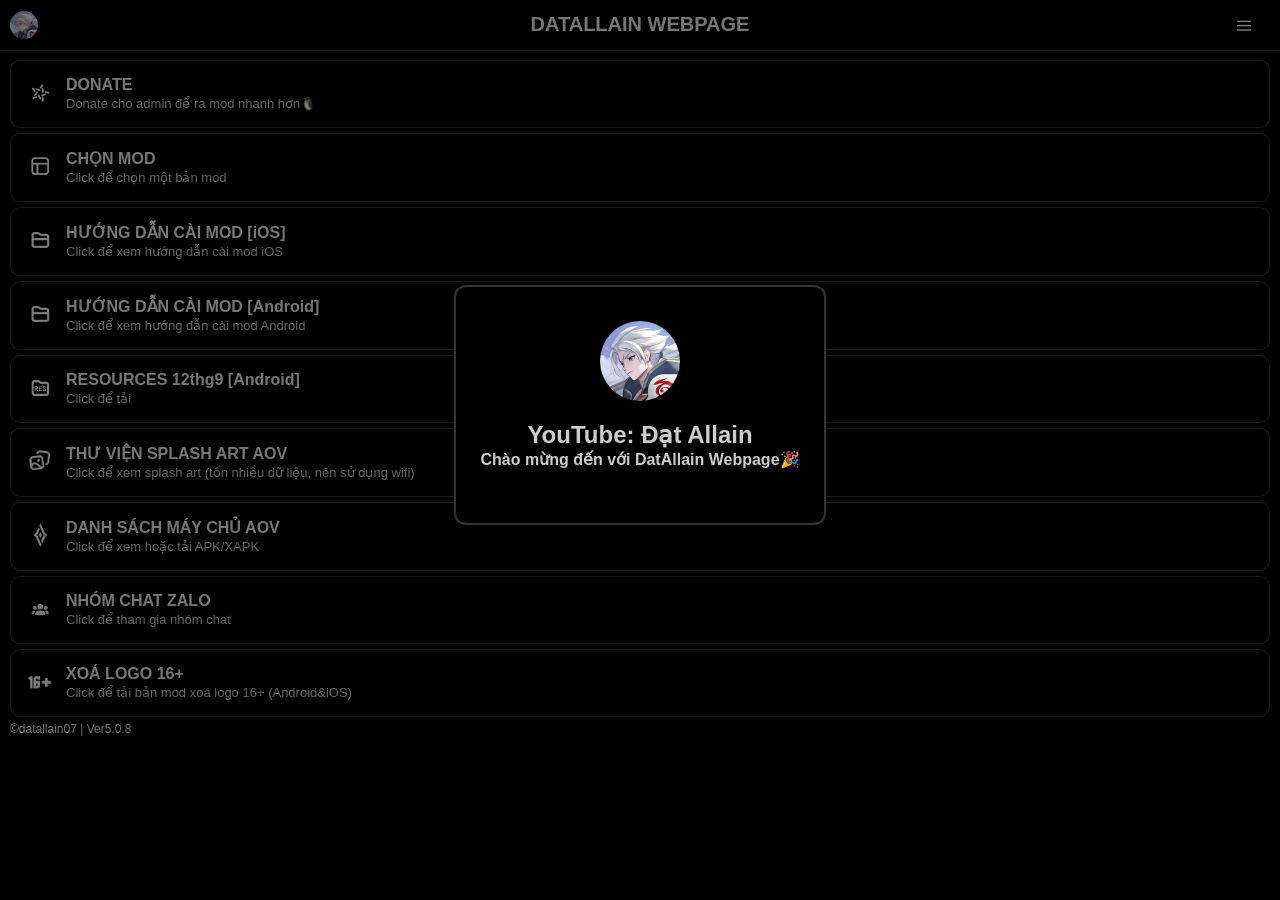
==== commit 419f26f2: "update index.html" ====
--- a/index.html
+++ b/index.html
@@ -288,7 +288,7 @@
     </div>
   </div>
 </div>
-   <div class="credit">©datallain07 | Ver5.0.7</div>
+   <div class="credit">©datallain07 | Ver5.0.8</div>
    <br/>
    <script defer src="menudata.js"></script>
    <script defer src="darkmode.js"></script>
